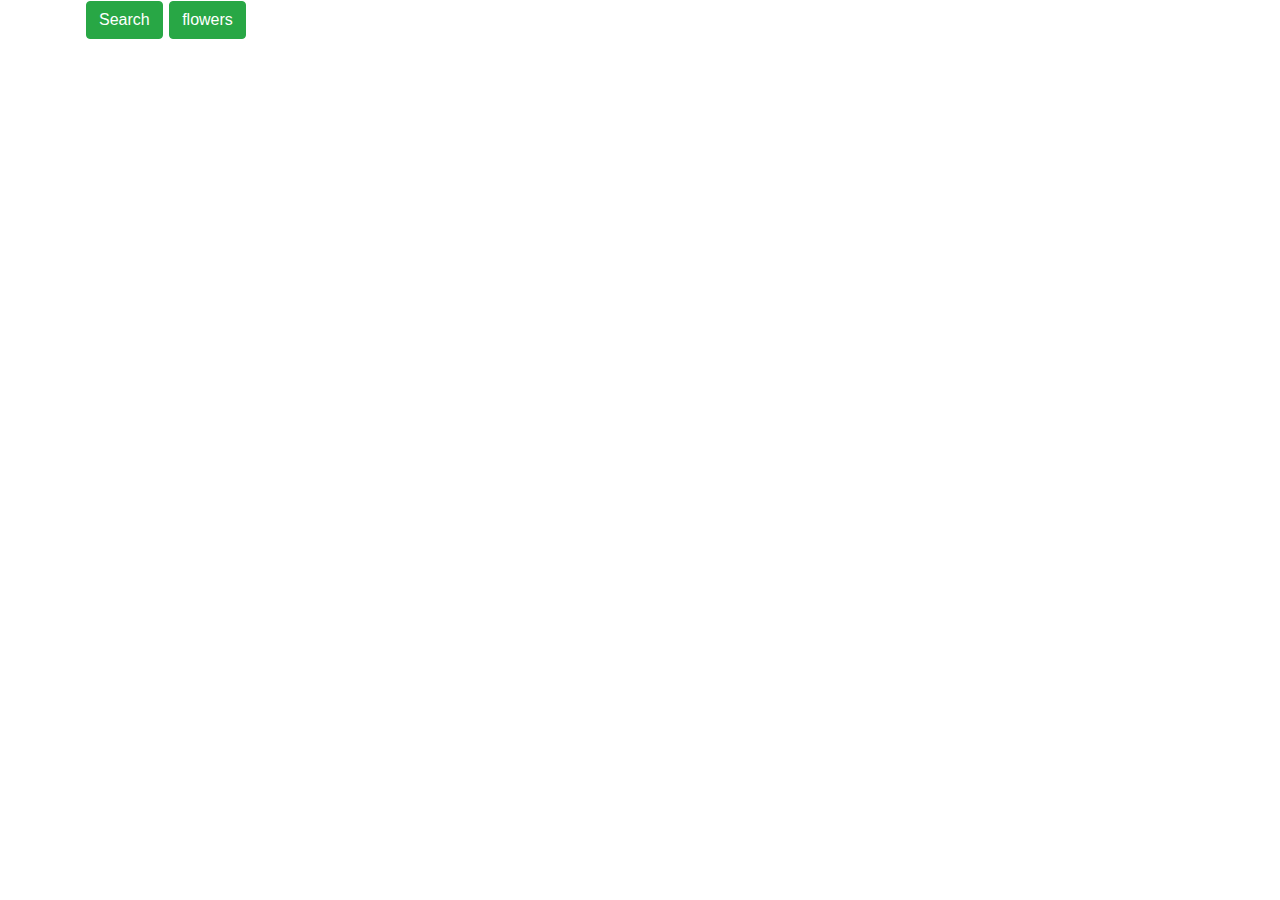
==== tester.html @ 1e4b4046 "initialize documents, add essential ajax logic to backend.js" ====
<!DOCTYPE html>
<html lang="en">

<head>
  <meta charset="utf-8">
  <title>Tester</title>
  <link rel="stylesheet" href="https://cdnjs.cloudflare.com/ajax/libs/twitter-bootstrap/4.0.0/css/bootstrap.min.css" />
  <style>
      button{
        margin: 1px;
        justify-content: center;
        align-content: center;
      }
    </style>
</head>

<body>
  <div class = "container">
    <button class="btn btn-success" id="search">Search</button>
    <button class="btn btn-success" data-animal="flower">flowers</button>
    <div id="gifs-appear-here">
    </div>
  </div>
  <script src="https://cdnjs.cloudflare.com/ajax/libs/jquery/3.2.1/jquery.min.js"></script>
  <script src="backend.js"></script>
</body>

</html>
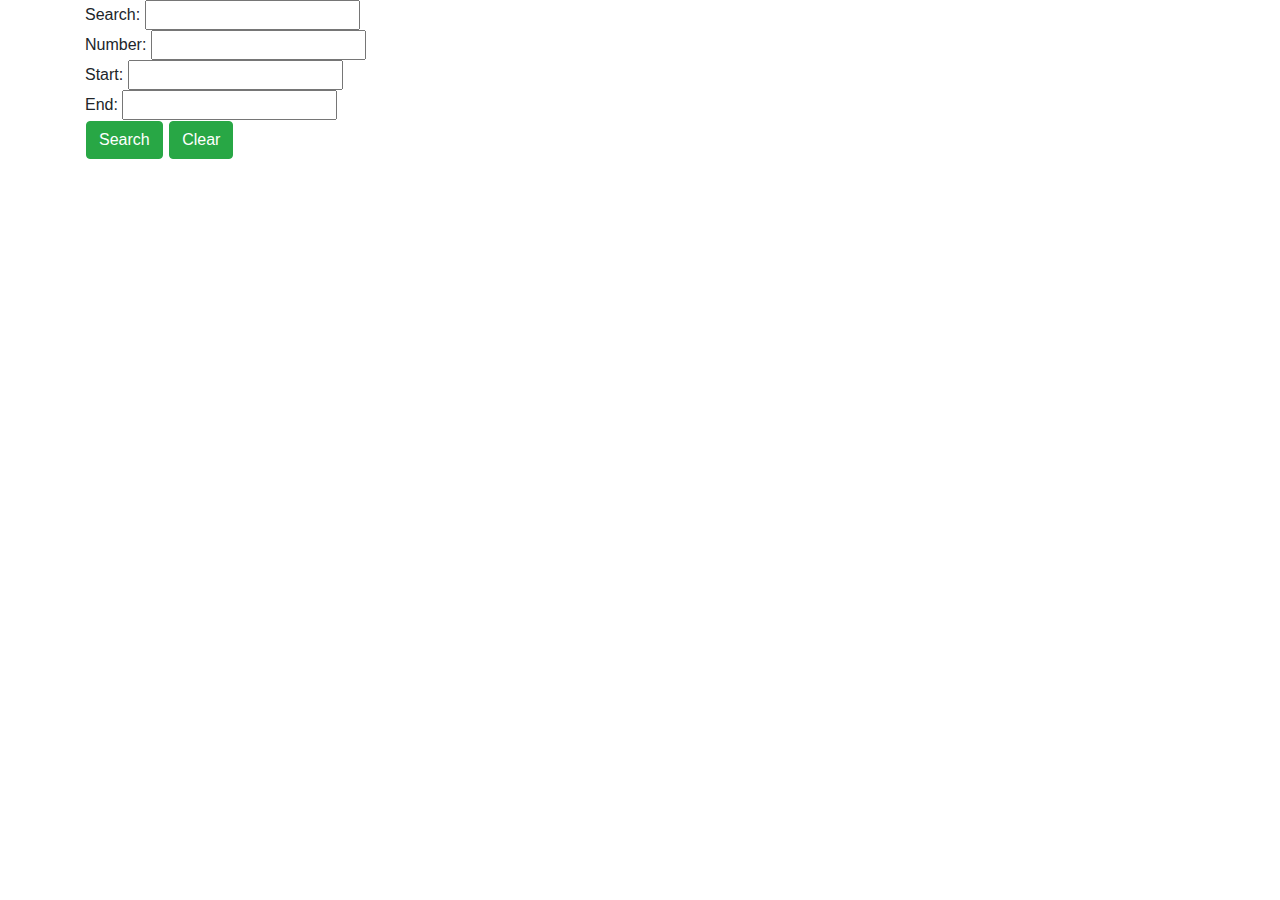
==== commit c2a15987: "barely functional dynamic logic" ====
--- a/tester.html
+++ b/tester.html
@@ -16,10 +16,30 @@
 
 <body>
   <div class = "container">
+    <form>
+        Search: <input type="text" id="search-term"><br>
+        Number: <input type="text" id="num-records"><br>
+        Start: <input type="text" id="year-start"><br>
+        End: <input type="text" id="year-end"><br>
+    </form>
     <button class="btn btn-success" id="search">Search</button>
-    <button class="btn btn-success" data-animal="flower">flowers</button>
-    <div id="gifs-appear-here">
+    <button class="btn btn-success" id="clear">Clear</button>
+    <div id = "result">
+        <!-- <div class="card-body">
+            <button type="button " class="btn bg-transparent">
+                    <div>
+                        <span class="badge badge-primary float-left">9</span>
+                        <span class="sr-only">unread messages</span>
+                        <h5 class="card-title float-left" id ="article-title"> articles are gooooood</h5>
+                    </div>
+
+            </button>
+
+            <div>Some quick example text to build on the card title and make up the bulk of the card's content.</div> -->
+        </div>
     </div>
+    </div>
+
   </div>
   <script src="https://cdnjs.cloudflare.com/ajax/libs/jquery/3.2.1/jquery.min.js"></script>
   <script src="backend.js"></script>
